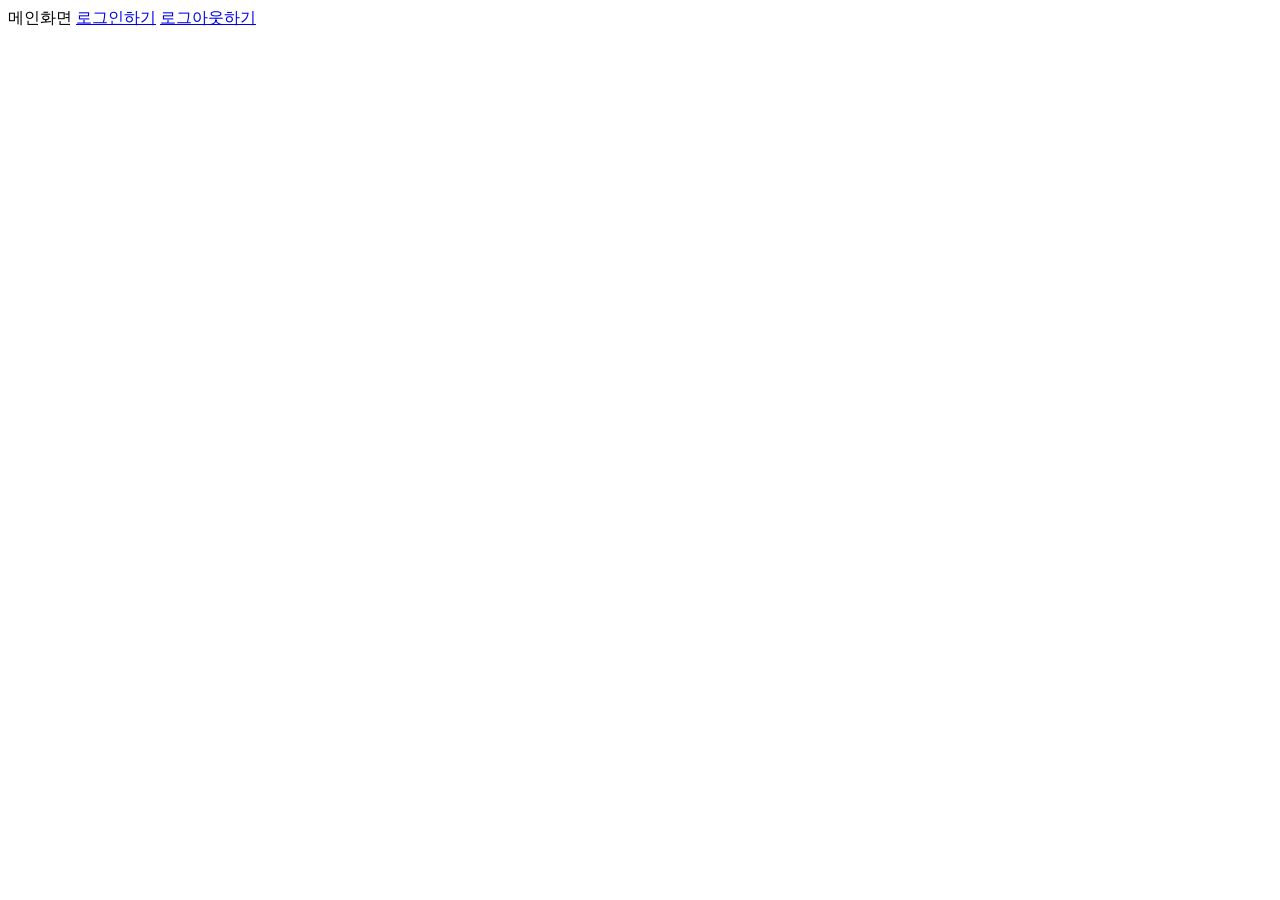
==== lastLogin/src/main/resources/static/index.html @ 5d627594 "first Commit kakao login susccess" ====
<!DOCTYPE html>
<html lang="en">
<head>
    <meta charset="UTF-8">
    <title>Title</title>
</head>
<body>
    메인화면
    <a href="/login.html">로그인하기</a>
    <a href="/kakao/logout">로그아웃하기</a>
</body>
</html>
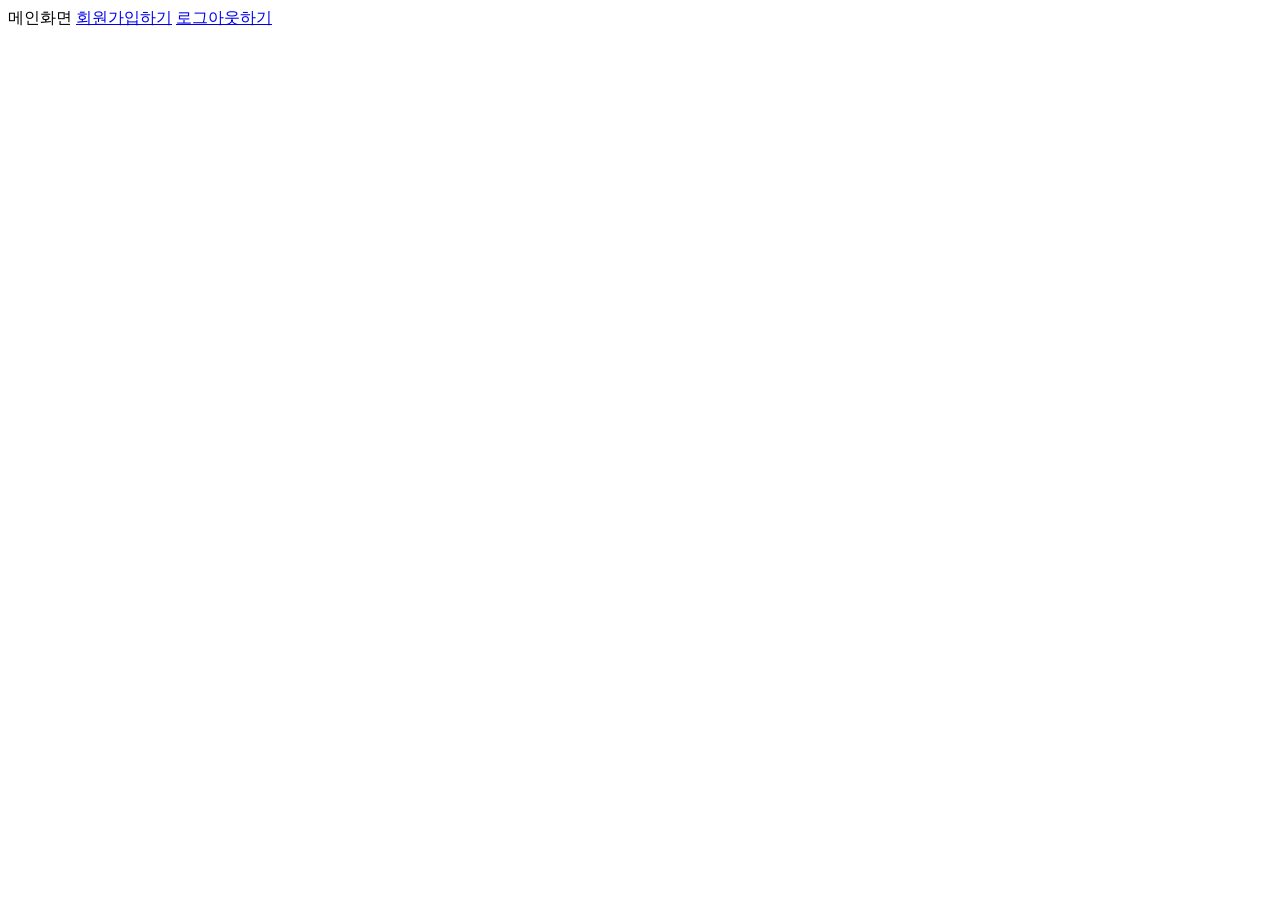
==== commit 8956ab2c: "success login success login" ====
--- a/lastLogin/src/main/resources/static/index.html
+++ b/lastLogin/src/main/resources/static/index.html
@@ -6,7 +6,7 @@
 </head>
 <body>
     메인화면
-    <a href="/login.html">로그인하기</a>
+    <a href="/join">회원가입하기</a>
     <a href="/kakao/logout">로그아웃하기</a>
 </body>
 </html>
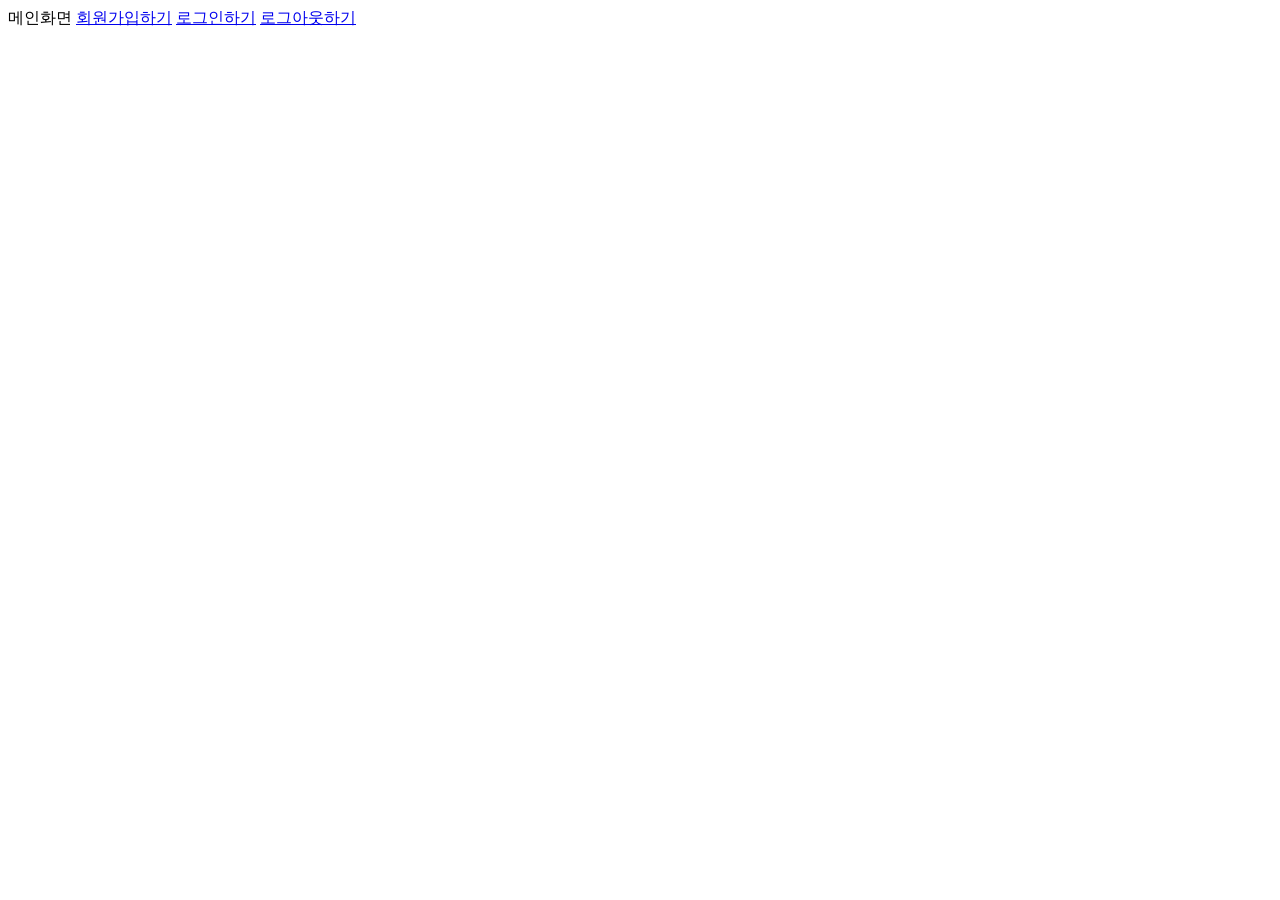
==== commit d11d66fc: "update 221115 update 221115" ====
--- a/lastLogin/src/main/resources/static/index.html
+++ b/lastLogin/src/main/resources/static/index.html
@@ -7,6 +7,7 @@
 <body>
     메인화면
     <a href="/join">회원가입하기</a>
+    <a href="/login">로그인하기</a>
     <a href="/kakao/logout">로그아웃하기</a>
 </body>
 </html>
